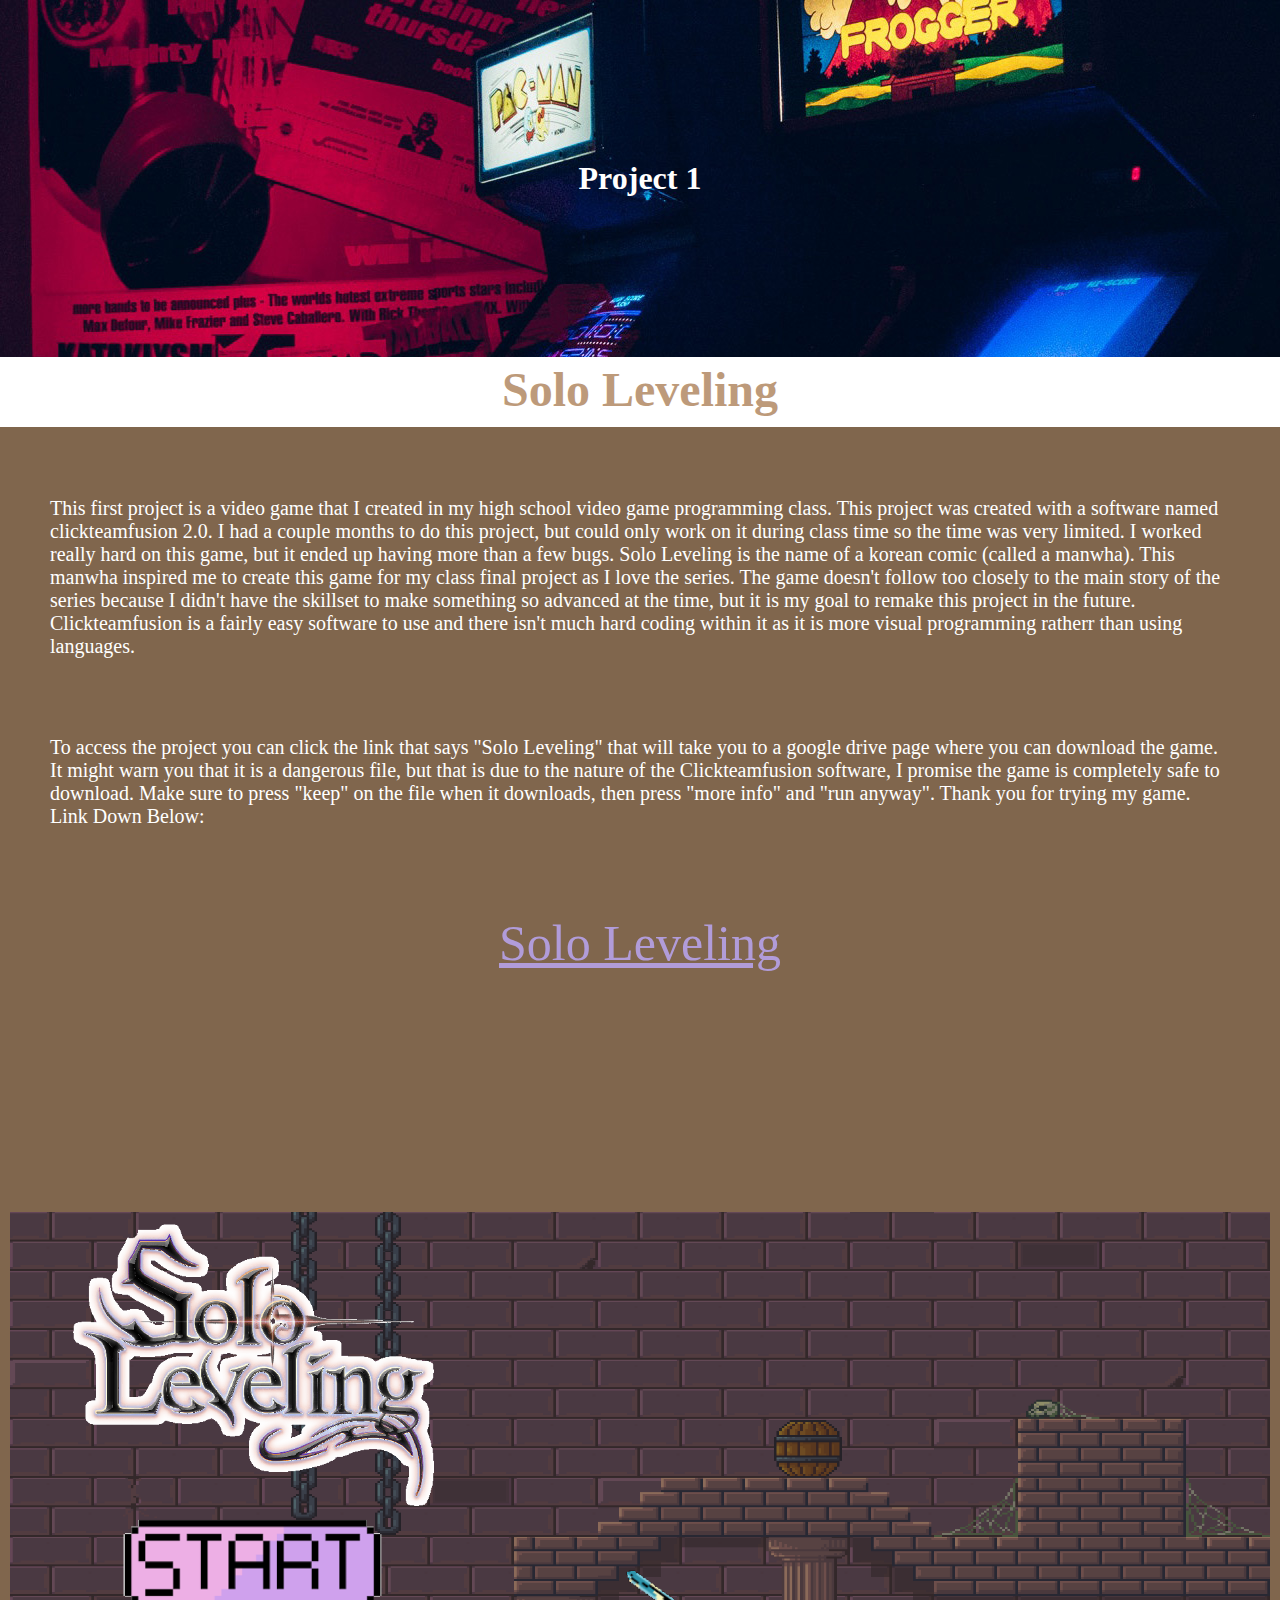
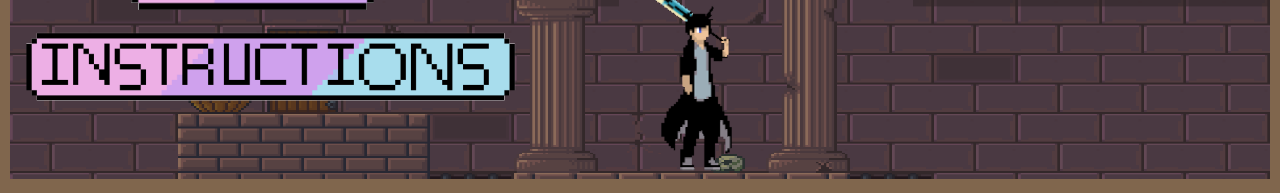
==== index.html @ e78ac131 "Update index.html" ====
<!DOCTYPE html>
<html>
  <head>
    <title> Sophia Atendido Project 1 </title>
    <link rel="stylesheet" href="./styles.css">
  </head>
  <body>
  
    <div class = "arcade">
      <h1 class = "game1"> Project 1 </h1>
    </div>

    <h3 class = "projname"> Solo Leveling </h3>

    <div class = "projbox">
      <p class="prj">
        This first project is a video game that I created in my high school video
        game programming class. This project was created with a software named
        clickteamfusion 2.0. I had a couple months to do this project, but could only
        work on it during class time so the time was very limited. I worked
        really hard on this game, but it ended up having more than a few bugs. Solo Leveling is the
        name of a korean comic (called a manwha). This manwha inspired me to create this game for my
        class final project as I love the series. The game doesn't follow too closely to the main story
        of the series because I didn't have the skillset to make something so advanced at the time,
        but it is my goal to remake this project in the future. Clickteamfusion is a fairly easy software to use and there isn't much hard
        coding within it as it is more visual programming ratherr than using languages.
      </p>
      <br>
      <p class = "prj">
        To access the project you can click the link that says "Solo Leveling" that will take you to a google drive page where you can download the game.
        It might warn you that it is a dangerous file, but that is due to the nature of the Clickteamfusion software, I promise the
        game is completely safe to download. Make sure to press "keep" on the file when it downloads, then press "more info" and "run anyway".
        Thank you for trying my game.
        <br>
        Link Down Below:
        
    
      </p>
      <br>
      <br>

      
      <p class = "link">
      <a href="https://drive.google.com/file/d/1yueAMGQDJrpcnCS0UI4Srpe3KRXRKWel/view?usp=sharing" >Solo Leveling</a>
      </p>
    
      <br>
      <br>
    
     <iframe class = projimg src="https://www.youtube.com/embed/YFdh456xi1M?si=4gRBEPvUzlzyv9T7" title="YouTube video player" frameborder="0" allow="accelerometer; clipboard-write; encrypted-media; gyroscope; picture-in-picture; web-share" allowfullscreen></iframe>

      <br>
      <br>
      <img class= projimg src="solo leveling1.png"
      width="1400"
      height="600"
      />

    </div>
    
  </body>
</html>
---- styles.css ----
*{
  margin:0px;
  padding:0px;
}

body{
  background-color: white;
}

.heading{
  display: flex;
  flex-direction: row;
  justify-content: center;
  flex-wrap: wrap;
  position: relative;
  background-repeat: no-repeat;

}

.arcade{
  display: flex;
  flex-direction: row;
  justify-content: center;
  flex-wrap: wrap;
  background-image: url('arcade.jpg');
  position: relative;

}

.purple{
  display: flex;
  flex-direction: row;
  justify-content: center;
  flex-wrap: wrap;
  background-image: url('purple.png');
  position: relative;


}


.game1{
  color:white;
  padding: 5em;
}

.name{
  display: flex;
  flex-direction: row;
  justify-content: center;
  color: #BD9A7A;
  font-size: 2em;
}

.tscript{
  display: flex;
  flex-direction: row;
  justify-content: center;
  color: #BD9A7A;
  font-size: 20px;
  padding-left: 5px;
}

.projname{
  display: flex;
  flex-direction: row;
  justify-content: center;
  color: #BD9A7A;
  font-size:3em;
  padding: 5px;
}

.projname2{
  display: flex;
  flex-direction: row;
  justify-content: center;
  color: #b19cd9;
  font-size:2em;
  padding: 5px;
}

.box1{
  height:800px;
  margin-top: 5px;
  margin-left: 10px;
  margin-right: 15px;
  padding:10px;
  background-color: #BF9972;
  border-radius:  25px;
}

.boxtable{
  margin-top: 5px;
  margin-left: 10px;
  margin-right: 15px;
  padding:10px;
  background-color: #BF9972;
  border-radius:  25px;
}
.projbox{
  margin-top:5px;
  padding:10px;
  background-color: #80664D;
}


.projbox2{
  margin-top:5px;
  padding:10px;
  background-color: #966fd6;
}

.prj{
  font-size: 20px;
  color: white;
  padding-left: 2em;
  padding-top: 3em;
  padding-right: 2em;
}

.intro{
  font-size: 20px;
  color: white;
  padding-left: 2em;
  padding-top: 3em;
  padding-right: 2em;
}

.projimg{

   object-fit: contain;
   max-width: 100%;
   max-height: 100%;
   width: auto;
   height: auto;

}


.link a{
  font-size: 50px;
  display: flex;
  flex-direction: row;
  justify-content: center;
  color: #b19cd9;
  padding-top: 1em;
  font-family: serif;

}

.link2 a{
  font-size:30px;
  display: flex;
  flex-direction: row;
  justify-content: center;
  color: #EDAEC0;
  padding-top: 1em;
  font-family: serif;

}

video{
  padding-left:20px;
}

table {
  border-collapse: collapse;
  width: 100%
}


td, th{
  border: 1px solid #dddddd;
  text-align: left;
  padding: 5px;
}

tr:nth-child(even){
  background-color: #dddddd;
  }

h3{
  padding:5px;
  color: white;
  font-size: 2em;
}


label{
  padding:20px;
  padding-left: 40px;
  color: white;
  font-size: 20px;
}

nav{
  text-align: center;
}
ul{
  padding: 1em;
  background-color: #BD9A7A;
}
li {
  display: inline;
  border-right: 2px solid white;
  flex-direction: row;
  justify-content: center;
}

button{
   font-size: 1.3em;
   color: white;
   background-color: #BD9A7A;
   border: none;
   padding: 1em;
   text-align: center;
   text-decoration: none;
   font-family: serif;
}

select{
  border: none;
  color: #654321;
  outline: 0;
  padding: 2px;
  border-radius: 25px;

}
li a {
  color: white;
  text-decoration: none;
  text-align: center;
  padding: 1em;
  font-size: 1.3em;
}

iframe {
  padding: 1em;
  object-fit: contain;
  max-width: 100%;
  max-height: 100%;
  width: auto;
  height: auto;
}
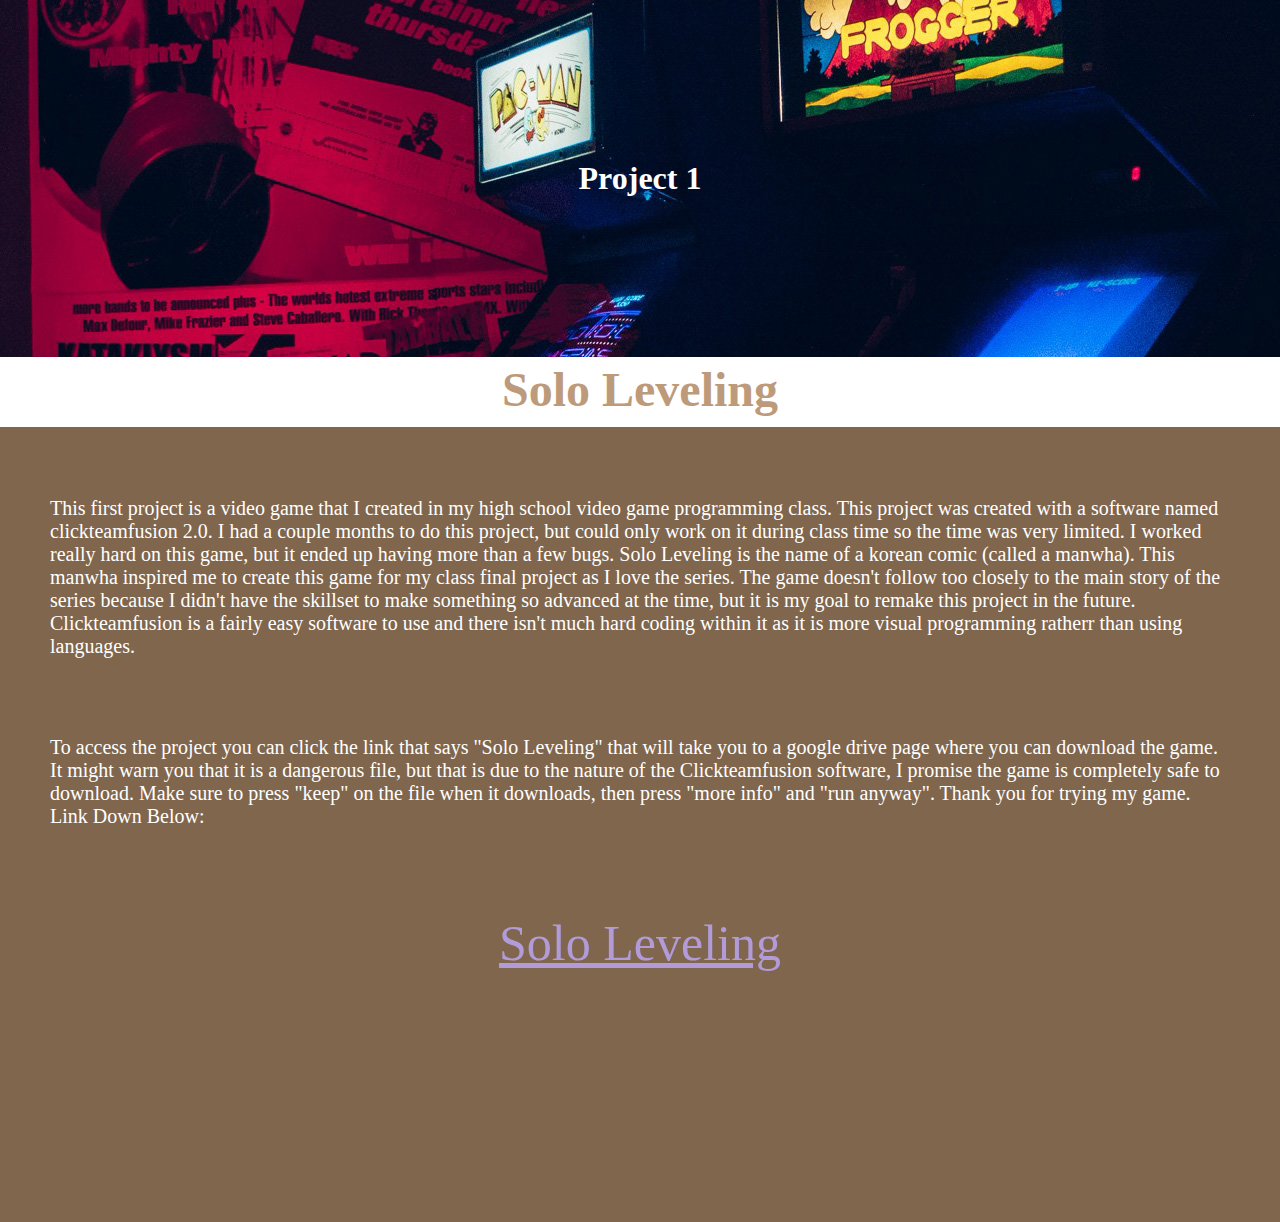
==== commit 4e52c842: "Update index.html" ====
--- a/index.html
+++ b/index.html
@@ -47,14 +47,10 @@
       <br>
       <br>
     
-     <iframe class = projimg src="https://www.youtube.com/embed/YFdh456xi1M?si=4gRBEPvUzlzyv9T7" title="YouTube video player" frameborder="0" allow="accelerometer; clipboard-write; encrypted-media; gyroscope; picture-in-picture; web-share" allowfullscreen></iframe>
+     <iframe class = projimg width="1500" height="1000" src="https://www.youtube.com/embed/YFdh456xi1M?si=4gRBEPvUzlzyv9T7" title="YouTube video player" frameborder="0" allow="accelerometer; clipboard-write; encrypted-media; gyroscope; picture-in-picture; web-share" allowfullscreen></iframe>
 
       <br>
       <br>
-      <img class= projimg src="solo leveling1.png"
-      width="1400"
-      height="600"
-      />
 
     </div>
     
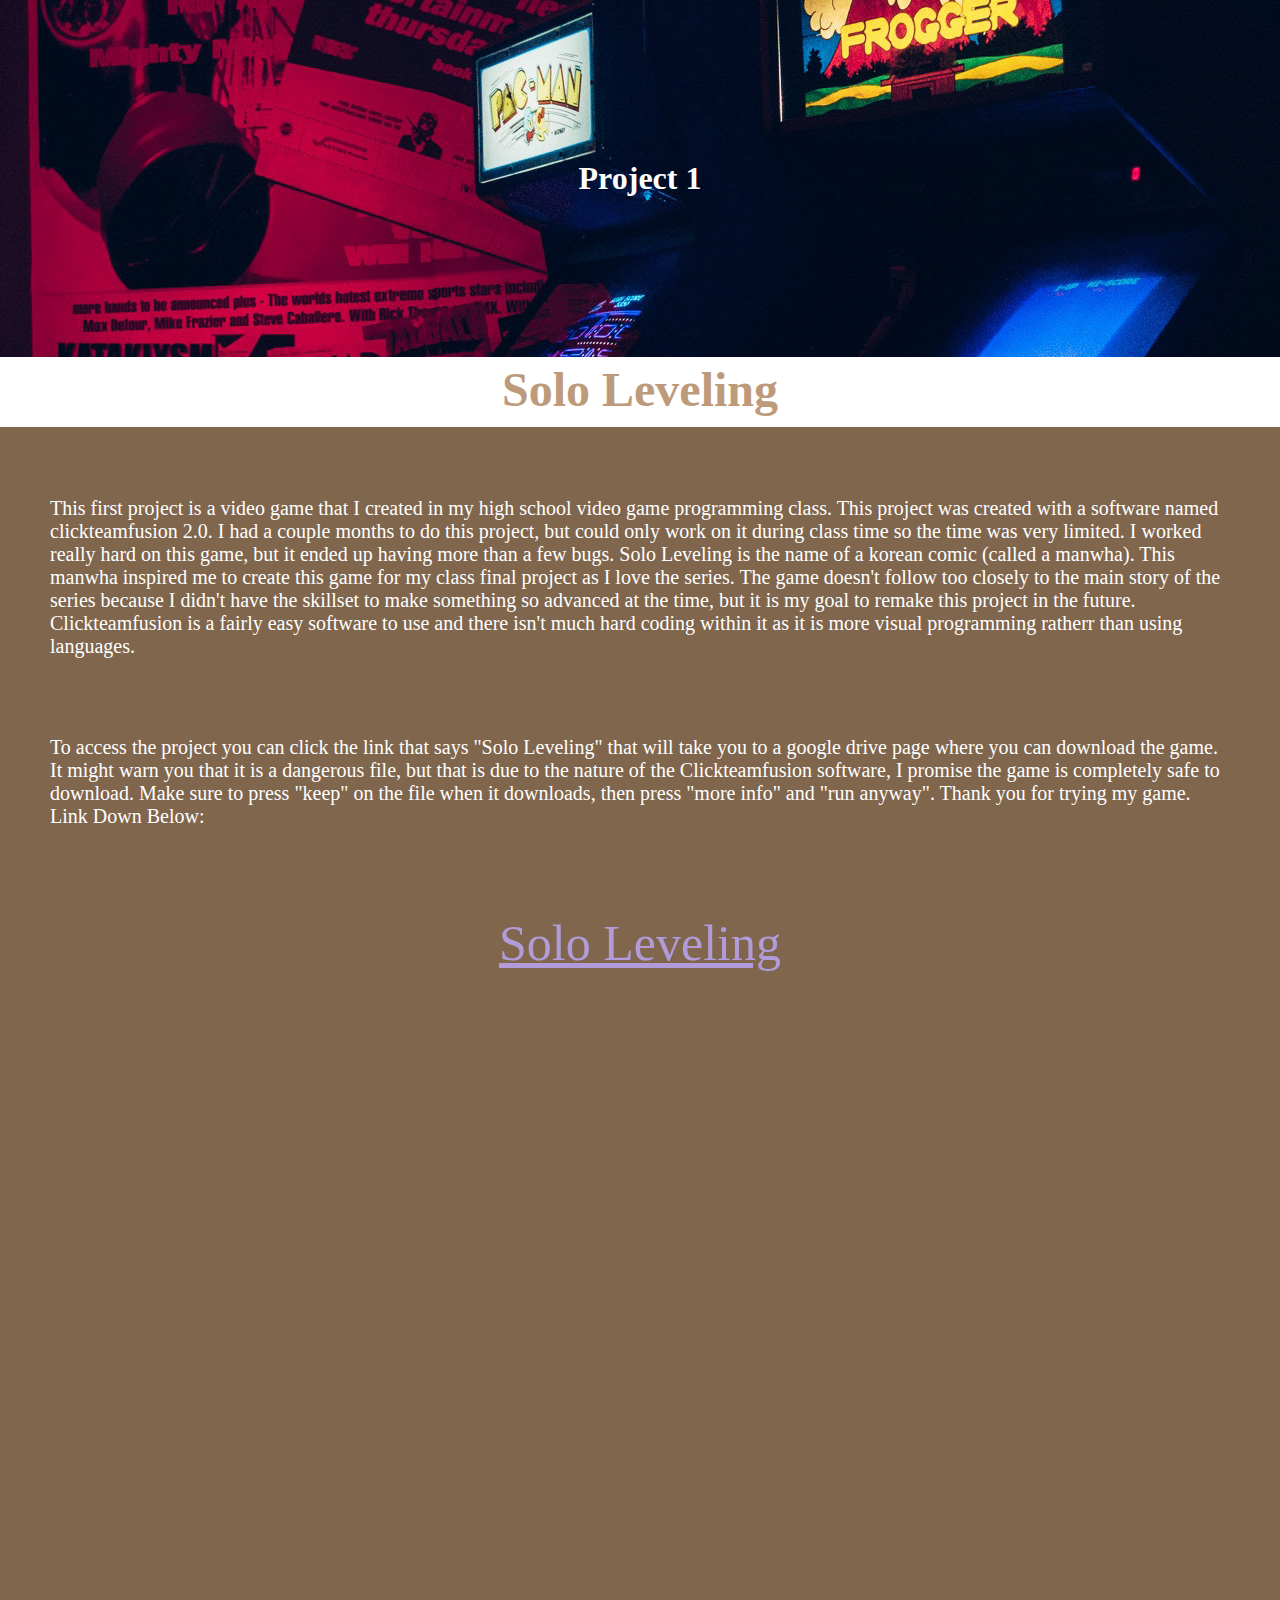
==== commit 014949f1: "Update index.html" ====
--- a/index.html
+++ b/index.html
@@ -47,7 +47,7 @@
       <br>
       <br>
     
-     <iframe class = projimg width="1500" height="1000" src="https://www.youtube.com/embed/YFdh456xi1M?si=4gRBEPvUzlzyv9T7" title="YouTube video player" frameborder="0" allow="accelerometer; clipboard-write; encrypted-media; gyroscope; picture-in-picture; web-share" allowfullscreen></iframe>
+     <iframe width="1000" height="1000" src="https://www.youtube.com/embed/YFdh456xi1M?si=4gRBEPvUzlzyv9T7" title="YouTube video player" frameborder="0" allow="accelerometer; clipboard-write; encrypted-media; gyroscope; picture-in-picture; web-share" allowfullscreen></iframe>
 
       <br>
       <br>
--- a/styles.css
+++ b/styles.css
@@ -236,9 +236,9 @@
 
 iframe {
   padding: 1em;
-  object-fit: contain;
-  max-width: 100%;
-  max-height: 100%;
-  width: auto;
-  height: auto;
-}
+  display: flex;
+  flex-direction: row;
+  justify-content: center;
+
+
+}
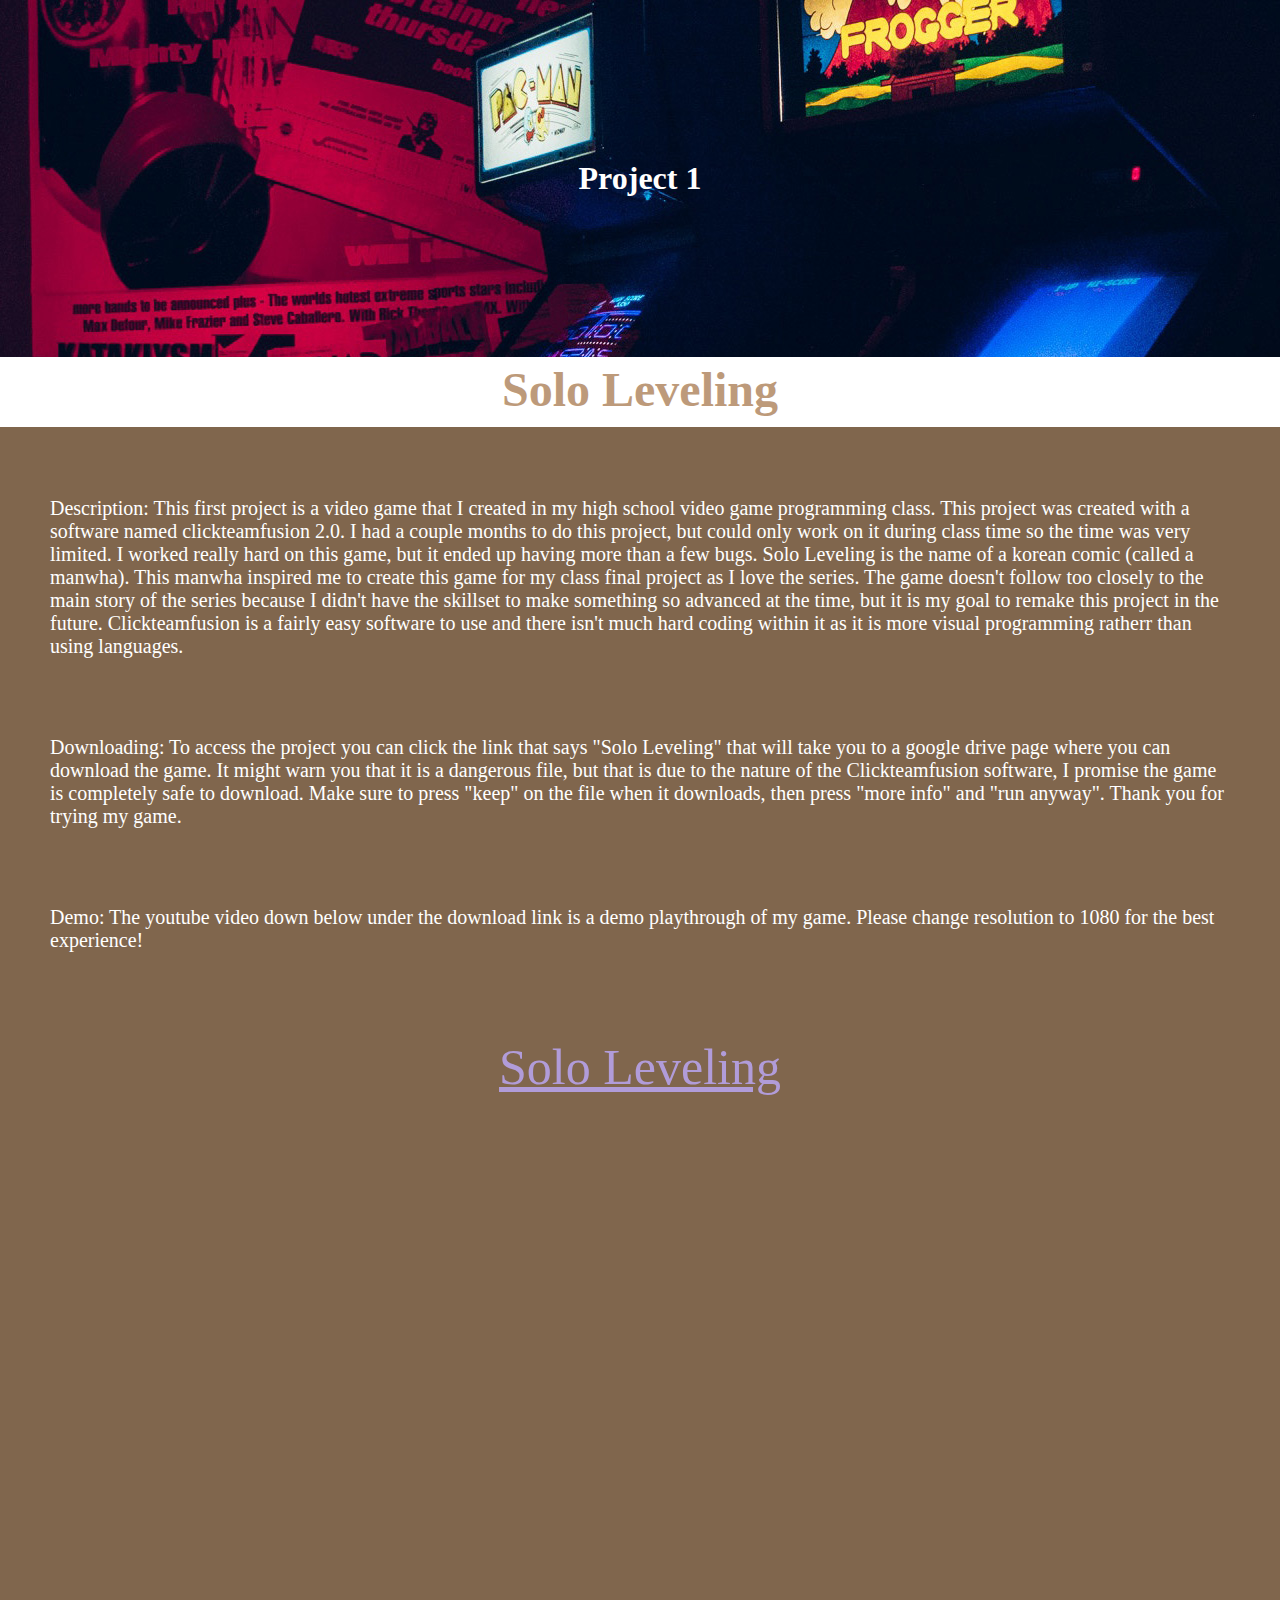
==== commit 1e3f9797: "Update index.html" ====
--- a/index.html
+++ b/index.html
@@ -14,6 +14,7 @@
 
     <div class = "projbox">
       <p class="prj">
+        Description:
         This first project is a video game that I created in my high school video
         game programming class. This project was created with a software named
         clickteamfusion 2.0. I had a couple months to do this project, but could only
@@ -27,14 +28,15 @@
       </p>
       <br>
       <p class = "prj">
+        Downloading:
         To access the project you can click the link that says "Solo Leveling" that will take you to a google drive page where you can download the game.
         It might warn you that it is a dangerous file, but that is due to the nature of the Clickteamfusion software, I promise the
         game is completely safe to download. Make sure to press "keep" on the file when it downloads, then press "more info" and "run anyway".
         Thank you for trying my game.
-        <br>
-        Link Down Below:
-        
-    
+      </p>
+      <br>
+      <p class = "prj">
+        Demo: The youtube video down below under the download link is a demo playthrough of my game. Please change resolution to 1080 for the best experience!
       </p>
       <br>
       <br>
@@ -47,7 +49,7 @@
       <br>
       <br>
     
-     <iframe width="1000" height="1000" src="https://www.youtube.com/embed/YFdh456xi1M?si=4gRBEPvUzlzyv9T7" title="YouTube video player" frameborder="0" allow="accelerometer; clipboard-write; encrypted-media; gyroscope; picture-in-picture; web-share" allowfullscreen></iframe>
+      <iframe class = "yt" width="1800" height="1000" src="https://www.youtube.com/embed/YFdh456xi1M?si=4gRBEPvUzlzyv9T7" title="YouTube video player" frameborder="0" allow="accelerometer; clipboard-write; encrypted-media; gyroscope; picture-in-picture; web-share" allowfullscreen></iframe>
 
       <br>
       <br>
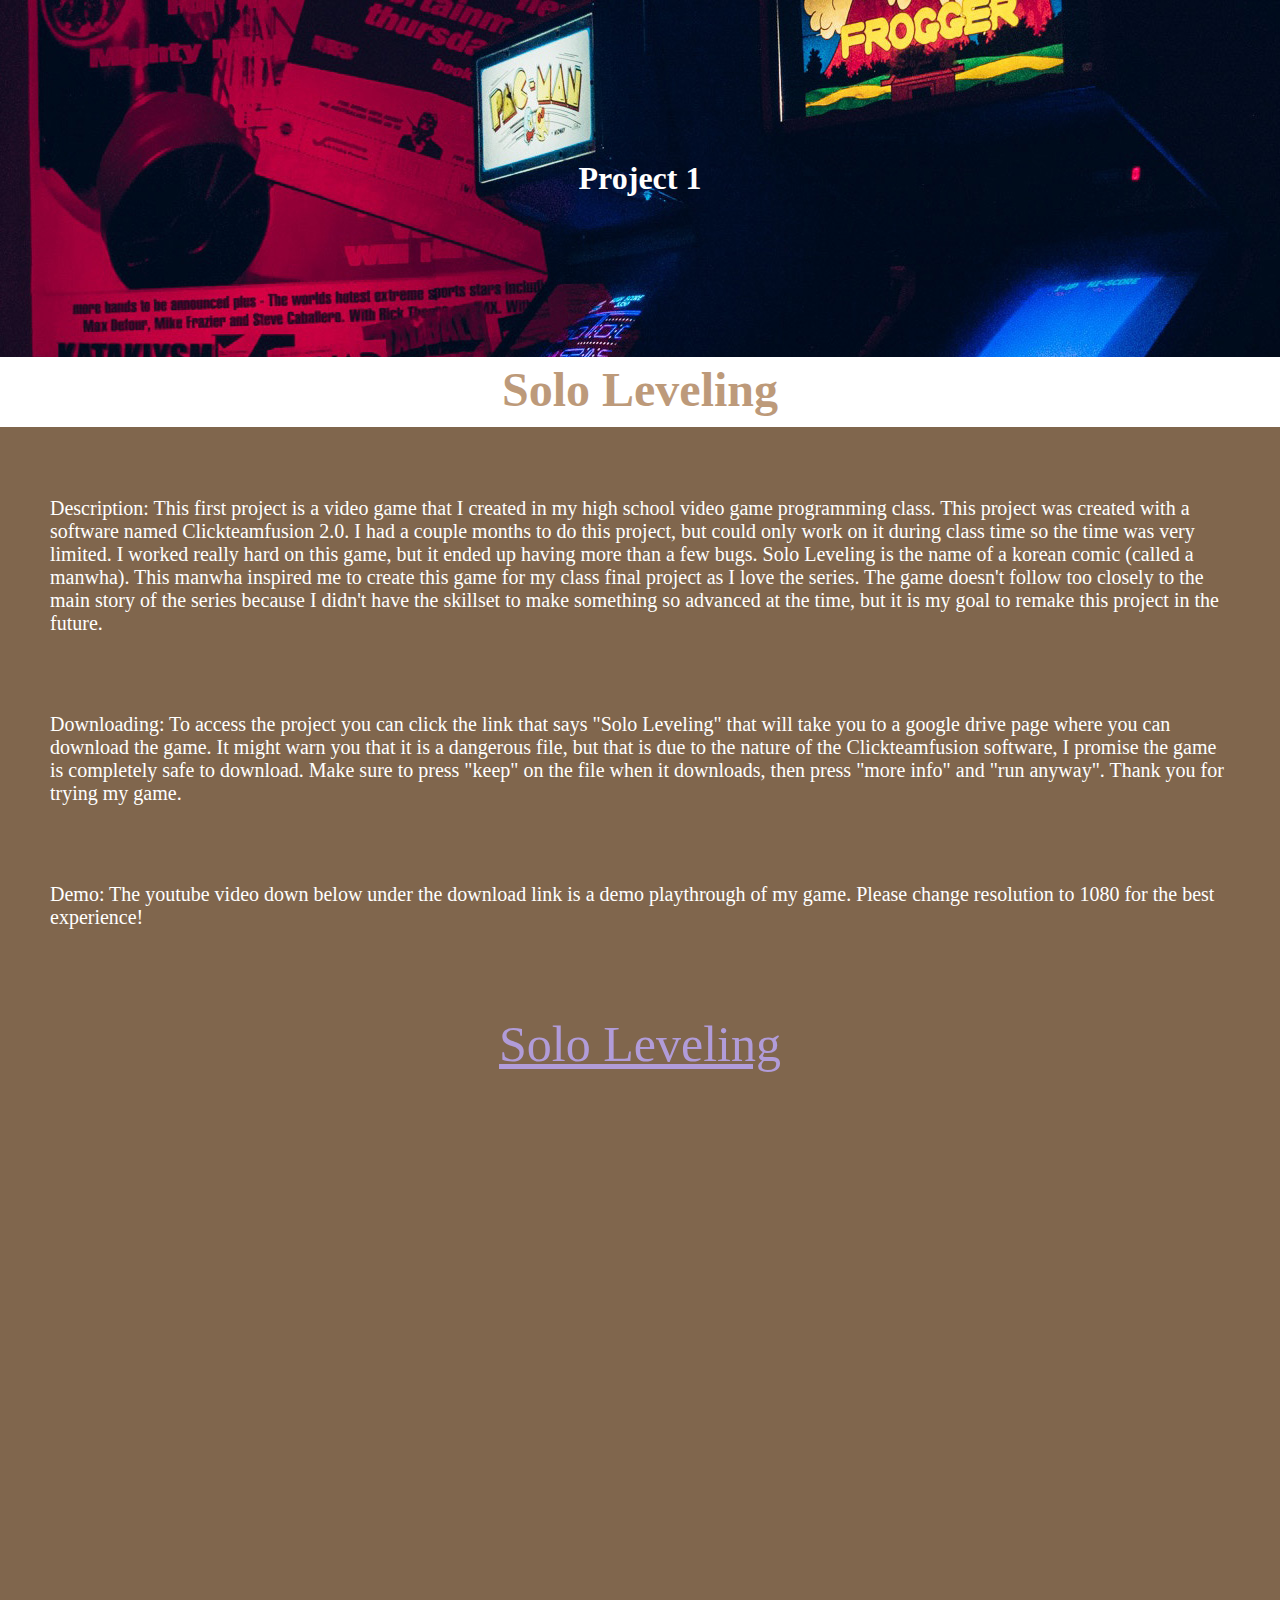
==== commit 872ac66a: "Update index.html" ====
--- a/index.html
+++ b/index.html
@@ -17,14 +17,15 @@
         Description:
         This first project is a video game that I created in my high school video
         game programming class. This project was created with a software named
-        clickteamfusion 2.0. I had a couple months to do this project, but could only
+        Clickteamfusion 2.0. I had a couple months to do this project, but could only
         work on it during class time so the time was very limited. I worked
-        really hard on this game, but it ended up having more than a few bugs. Solo Leveling is the
+        really hard on this game, but it ended up having more than a few bugs. 
+
+        Solo Leveling is the
         name of a korean comic (called a manwha). This manwha inspired me to create this game for my
         class final project as I love the series. The game doesn't follow too closely to the main story
         of the series because I didn't have the skillset to make something so advanced at the time,
-        but it is my goal to remake this project in the future. Clickteamfusion is a fairly easy software to use and there isn't much hard
-        coding within it as it is more visual programming ratherr than using languages.
+        but it is my goal to remake this project in the future. 
       </p>
       <br>
       <p class = "prj">
--- a/styles.css
+++ b/styles.css
@@ -234,11 +234,10 @@
   font-size: 1.3em;
 }
 
-iframe {
-  padding: 1em;
-  display: flex;
-  flex-direction: row;
-  justify-content: center;
-
-
-}
+.yt {
+  object-fit: contain;
+   max-width: 100%;
+   max-height: 100%;
+}
+
+
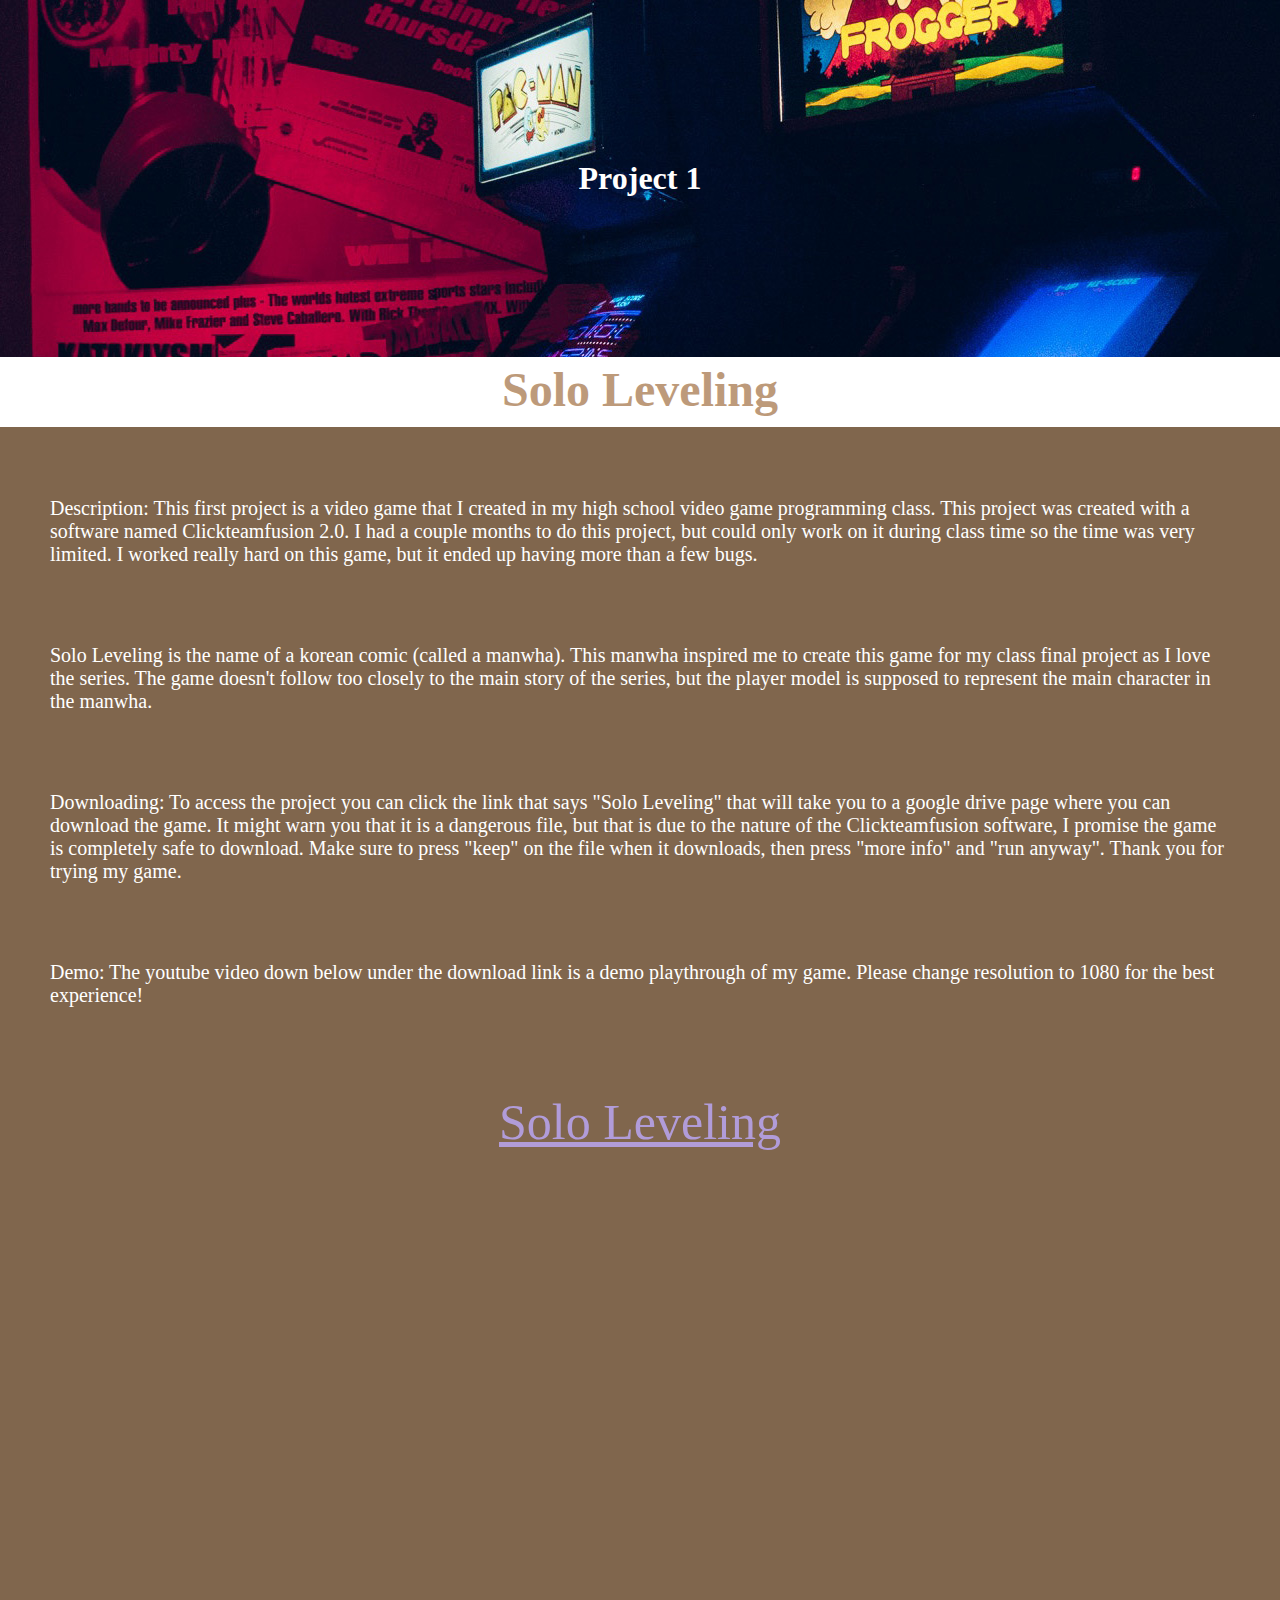
==== commit 57871cb9: "Update index.html" ====
--- a/index.html
+++ b/index.html
@@ -20,12 +20,12 @@
         Clickteamfusion 2.0. I had a couple months to do this project, but could only
         work on it during class time so the time was very limited. I worked
         really hard on this game, but it ended up having more than a few bugs. 
-
-        Solo Leveling is the
-        name of a korean comic (called a manwha). This manwha inspired me to create this game for my
+      </p>
+      <br>
+      <p class ="prj">
+        Solo Leveling is the name of a korean comic (called a manwha). This manwha inspired me to create this game for my
         class final project as I love the series. The game doesn't follow too closely to the main story
-        of the series because I didn't have the skillset to make something so advanced at the time,
-        but it is my goal to remake this project in the future. 
+        of the series, but the player model is supposed to represent the main character in the manwha.
       </p>
       <br>
       <p class = "prj">
